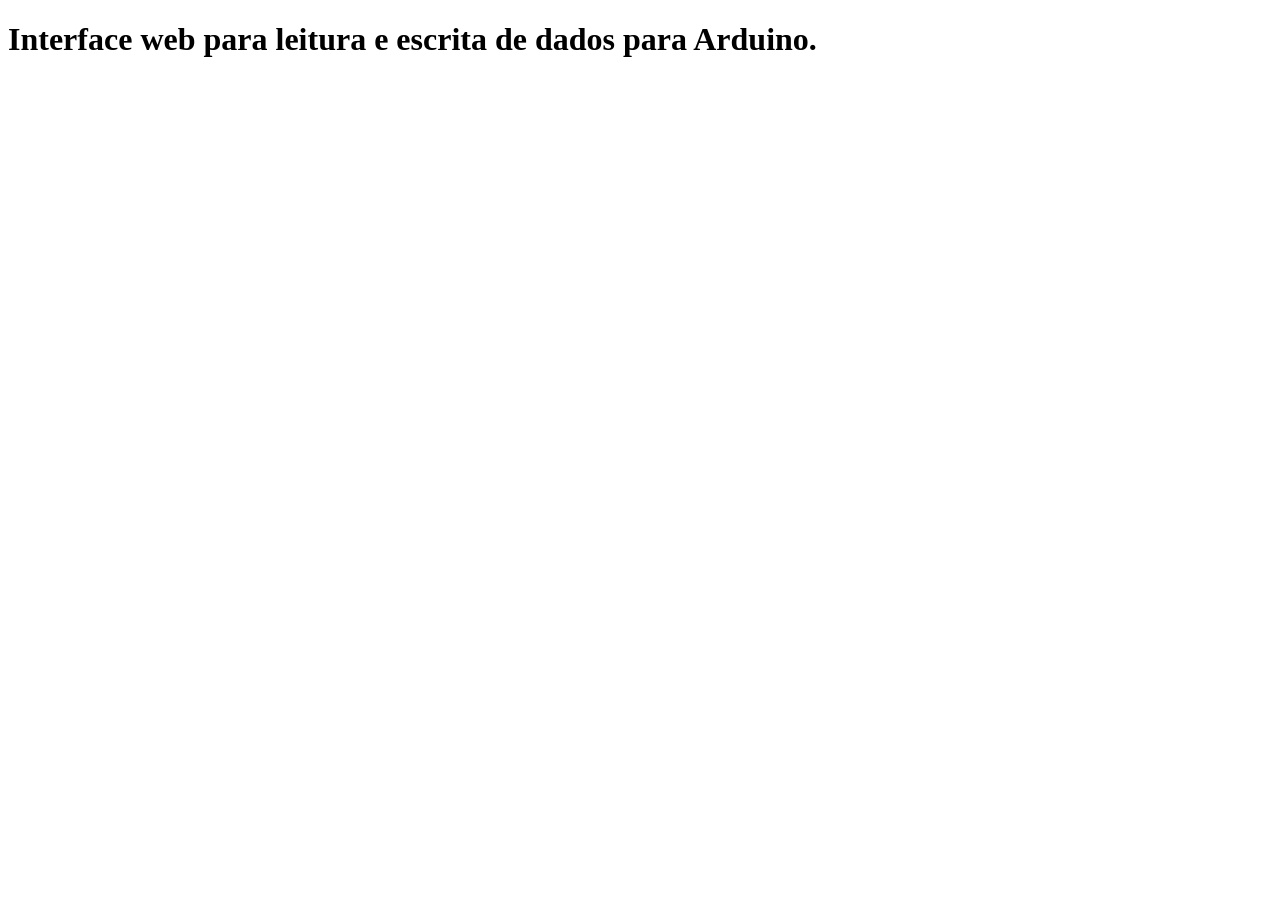
==== backend/src/main/resources/index.html @ 12f08e8b "implementado base do server com a rota "/"" ====
<!DOCTYPE html>
<html lang="en">

<head>
    <meta charset="UTF-8">
    <meta name="viewport" content="width=device-width, initial-scale=1.0">
    <title>Webduino</title>
</head>

<body>
    <h1>Interface web para leitura e escrita de dados para Arduino.</h1>
</body>

</html>
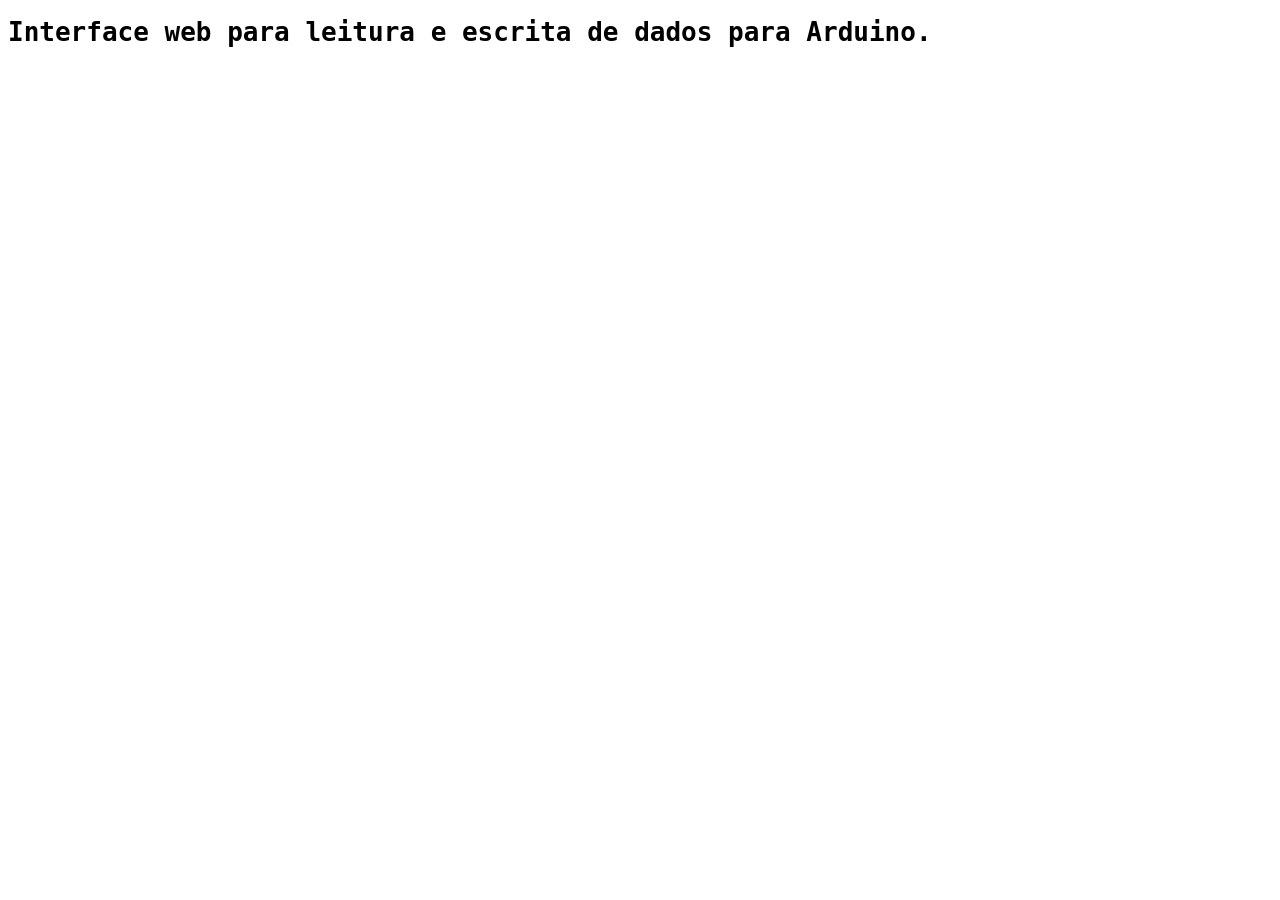
==== commit 169639c0: "adicionado css via injeção do servidor Java" ====
--- a/backend/src/main/resources/index.html
+++ b/backend/src/main/resources/index.html
@@ -5,6 +5,7 @@
     <meta charset="UTF-8">
     <meta name="viewport" content="width=device-width, initial-scale=1.0">
     <title>Webduino</title>
+    <link rel="stylesheet" href="style.css">
 </head>
 
 <body>
--- a/backend/src/main/resources/style.css
+++ b/backend/src/main/resources/style.css
@@ -0,0 +1,3 @@
+* {
+    font-family: monospace;
+}
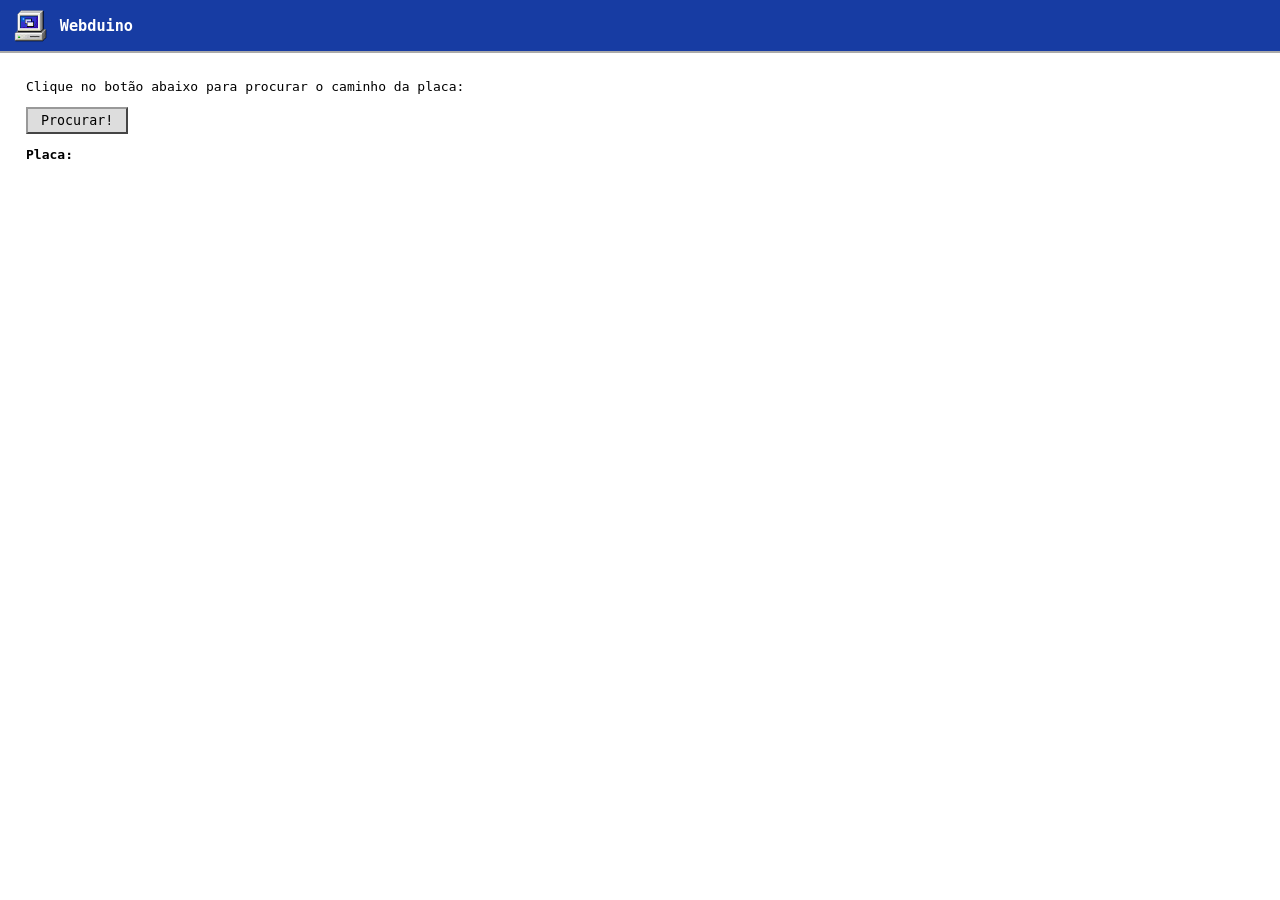
==== commit 89a3dc96: "iniciado conteudo da pagina index.html" ====
--- a/backend/src/main/resources/index.html
+++ b/backend/src/main/resources/index.html
@@ -5,11 +5,27 @@
     <meta charset="UTF-8">
     <meta name="viewport" content="width=device-width, initial-scale=1.0">
     <title>Webduino</title>
-    <link rel="stylesheet" href="style.css">
+    <link rel="stylesheet" href="assets/style.css">
 </head>
 
 <body>
-    <h1>Interface web para leitura e escrita de dados para Arduino.</h1>
+    <header>
+        <div id="logo-container">
+            <img id="logo" src="assets/images/w98_computer_2.ico" alt="">
+            <h3>Webduino</h3>
+        </div>
+    </header>
+    <main>
+        <div>
+            <p>
+                Clique no botão abaixo para procurar o caminho da placa:
+            </p>
+            <button>Procurar!</button>
+            <p>
+                <b>Placa: </b>
+            </p>
+        </div>
+    </main>
 </body>
 
 </html>
--- a/backend/src/main/resources/assets/style.css
+++ b/backend/src/main/resources/assets/style.css
@@ -0,0 +1,43 @@
+* {
+    font-family: monospace;
+}
+
+body {
+    margin: 0;
+    background-color: white;
+}
+
+header {
+    position: sticky;
+    top: 0;
+    background-color: #173ca3;
+    padding: 0.1rem;
+    color: white;
+    border-bottom: 2px solid #aaa;
+    display: flex;
+    flex-direction: row;
+    align-items: center;
+}
+
+#logo {
+    width: 2.5rem;
+    height: fit-content;
+    margin: 0 1rem 0 1rem;
+}
+
+#logo-container {
+    display: flex;
+    flex-direction: row;
+    align-items: center;
+}
+
+button {
+    border: 2px outset #999;
+    background-color: #ddd;
+    cursor: pointer;
+    padding: 0.3rem 1rem 0.3rem 1rem;
+}
+
+main {
+    margin: 2rem;
+}
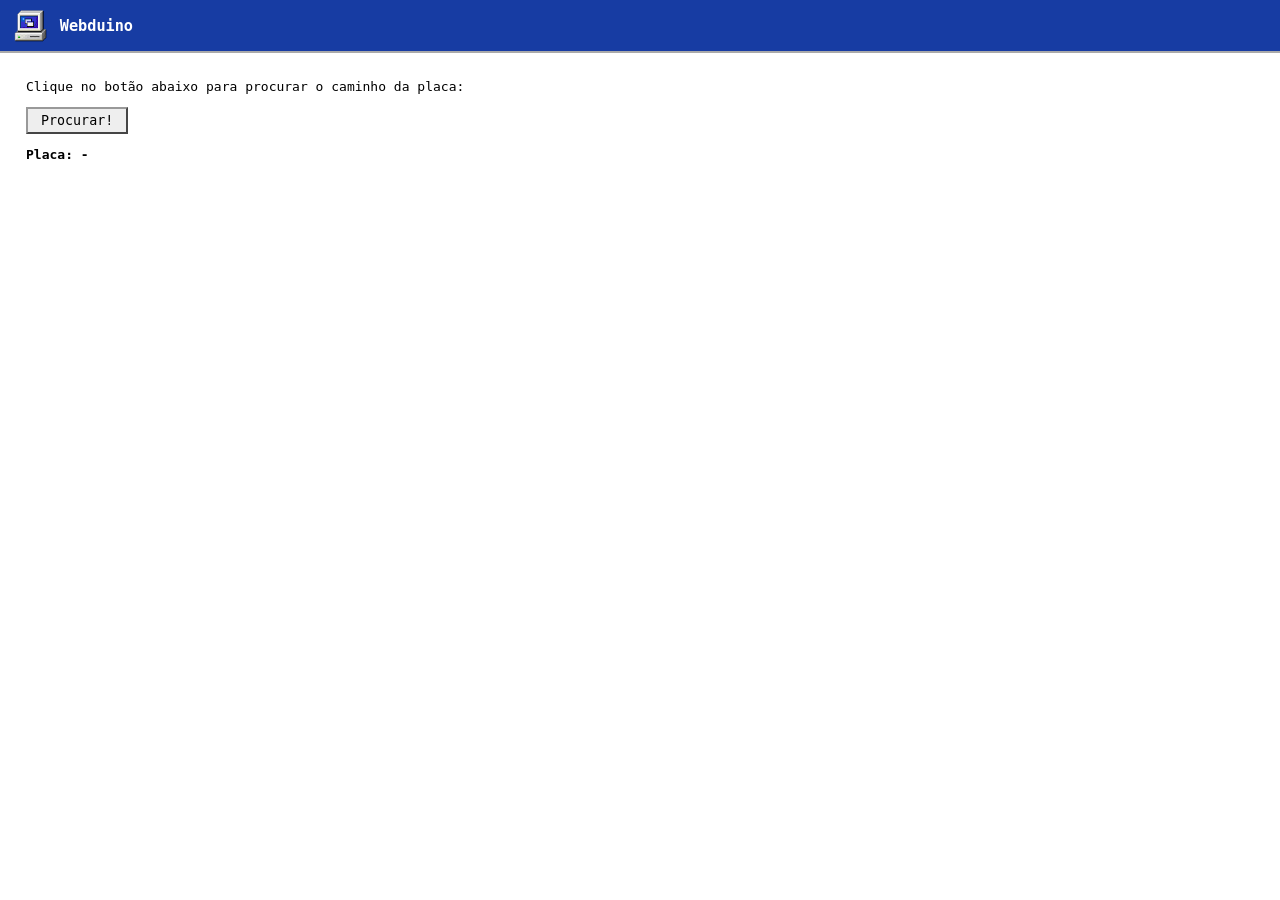
==== commit 404f4fc5: "reimplementado metodo de conexao e implementado metodo para procurar portas" ====
--- a/backend/src/main/resources/index.html
+++ b/backend/src/main/resources/index.html
@@ -20,12 +20,13 @@
             <p>
                 Clique no botão abaixo para procurar o caminho da placa:
             </p>
-            <button>Procurar!</button>
+            <button type="button" id="search_btn" name="search_btn">Procurar!</button>
             <p>
-                <b>Placa: </b>
+                <b>Placa: <span id="placa"></span></b>
             </p>
         </div>
     </main>
+    <script src="assets/script.js"></script>
 </body>
 
 </html>
--- a/backend/src/main/resources/assets/style.css
+++ b/backend/src/main/resources/assets/style.css
@@ -33,9 +33,17 @@
 
 button {
     border: 2px outset #999;
-    background-color: #ddd;
+    background-color: #eee;
     cursor: pointer;
     padding: 0.3rem 1rem 0.3rem 1rem;
+}
+
+button:hover {
+    background-color: #ccc;
+}
+
+button:active {
+    border: 2px inset #999;
 }
 
 main {
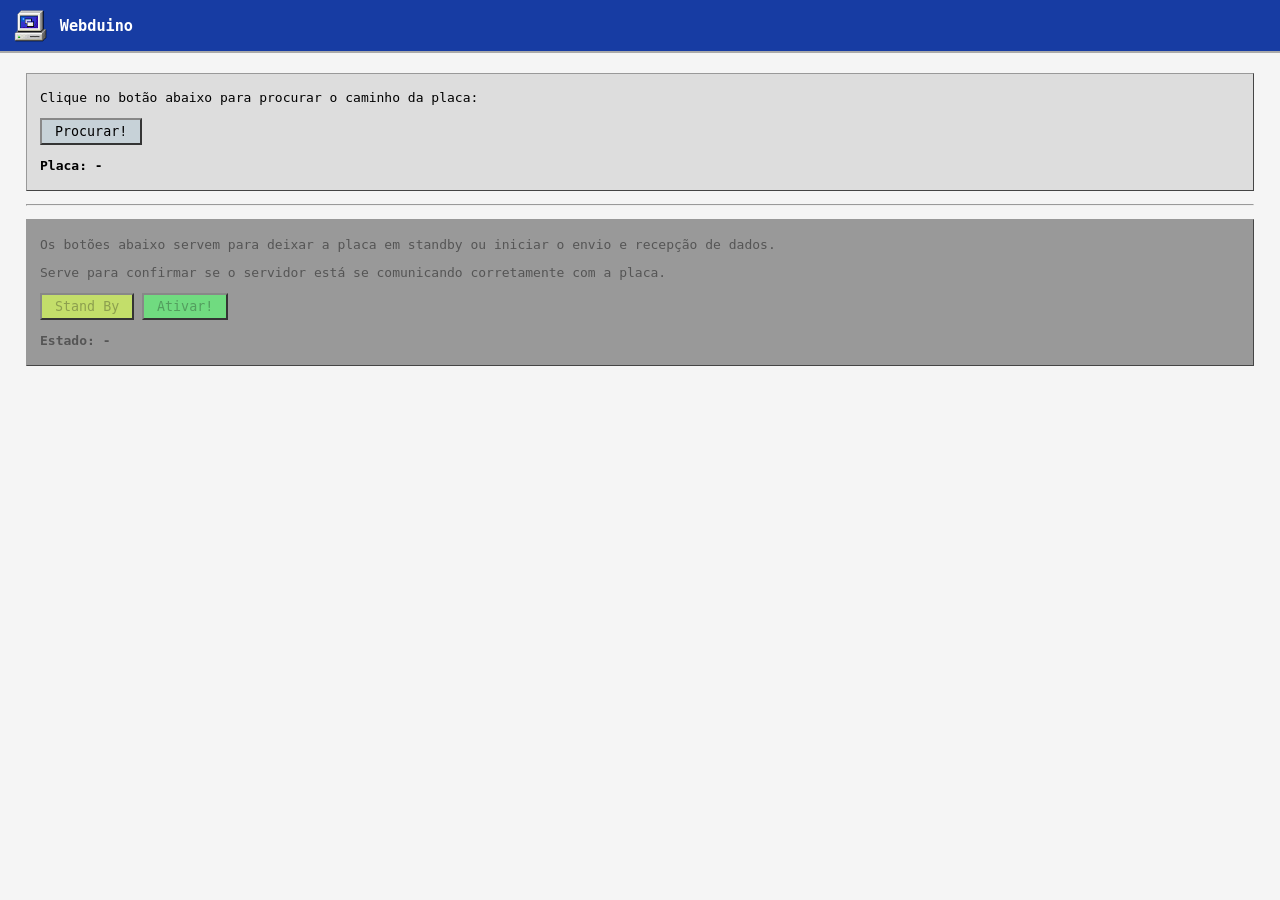
==== commit 887d60eb: "implementado logica de conexão no frontend" ====
--- a/backend/src/main/resources/index.html
+++ b/backend/src/main/resources/index.html
@@ -16,7 +16,7 @@
         </div>
     </header>
     <main>
-        <div>
+        <section class="card">
             <p>
                 Clique no botão abaixo para procurar o caminho da placa:
             </p>
@@ -24,7 +24,16 @@
             <p>
                 <b>Placa: <span id="placa"></span></b>
             </p>
-        </div>
+        </section>
+        <hr />
+        <section class="card" id="command_panel">
+            <p>Os botões abaixo servem para deixar a placa em standby ou iniciar o envio e recepção de dados.</p>
+            <p>Serve para confirmar se o servidor está se comunicando corretamente com a placa.</p>
+            <button style="background-color: #c3de6a;" type="button" id="standby" name="standby">Stand By</button>
+            <button style="background-color: #70db80;" type="button" id="ativar" name="ativar">Ativar!</button>
+            <p><b>Estado: <span id="estado"></span></b></p>
+        </section>
+
     </main>
     <script src="assets/script.js"></script>
 </body>
--- a/backend/src/main/resources/assets/style.css
+++ b/backend/src/main/resources/assets/style.css
@@ -4,7 +4,7 @@
 
 body {
     margin: 0;
-    background-color: white;
+    background-color: #f5f5f5;
 }
 
 header {
@@ -32,14 +32,17 @@
 }
 
 button {
-    border: 2px outset #999;
-    background-color: #eee;
-    cursor: pointer;
+    border: 2px outset #888;
+    background-color: #c7d2d8;
     padding: 0.3rem 1rem 0.3rem 1rem;
 }
 
+button:hover:enabled {
+    cursor: pointer;
+}
+
 button:hover {
-    background-color: #ccc;
+    background-color: #b0b9bd;
 }
 
 button:active {
@@ -47,5 +50,15 @@
 }
 
 main {
-    margin: 2rem;
+    margin: 1.5rem 2rem;
+}
+
+hr {
+    margin: 1rem 0;
+}
+
+.card {
+    border: 1px outset #999;
+    background-color: #ddd;
+    padding: 0.3rem 1rem 0.3rem 1rem;
 }
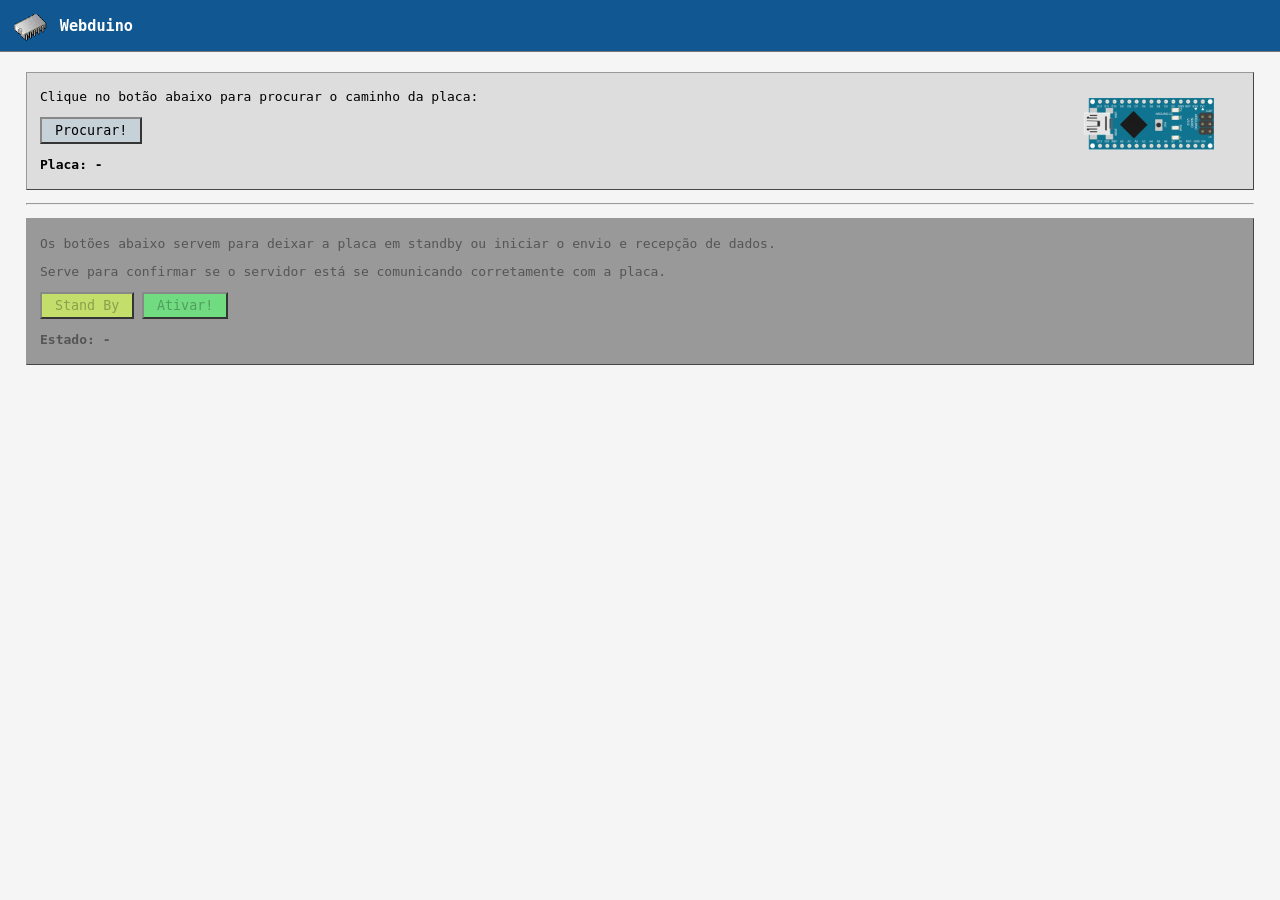
==== commit e4221ac9: "iniciado teste de leitura de sensores pelo Java" ====
--- a/backend/src/main/resources/index.html
+++ b/backend/src/main/resources/index.html
@@ -11,19 +11,26 @@
 <body>
     <header>
         <div id="logo-container">
-            <img id="logo" src="assets/images/w98_computer_2.ico" alt="">
+            <!-- <img id="logo" src="assets/images/w98_computer_2.ico" alt=""> -->
+            <img id="logo" src="assets/images/w2k_ramdrive.ico" alt="">
             <h3>Webduino</h3>
         </div>
     </header>
     <main>
-        <section class="card">
-            <p>
-                Clique no botão abaixo para procurar o caminho da placa:
-            </p>
-            <button type="button" id="search_btn" name="search_btn">Procurar!</button>
-            <p>
-                <b>Placa: <span id="placa"></span></b>
-            </p>
+        <section id="search_area" class="card">
+            <div>
+                <p>
+                    Clique no botão abaixo para procurar o caminho da placa:
+                </p>
+                <button type="button" id="search_btn" name="search_btn">Procurar!</button>
+                <p>
+                    <b>Placa: <span id="placa"></span></b>
+                </p>
+
+            </div>
+            <div>
+                <img style="width: 14rem;" src="assets/images/arduino.png" alt="">
+            </div>
         </section>
         <hr />
         <section class="card" id="command_panel">
--- a/backend/src/main/resources/assets/style.css
+++ b/backend/src/main/resources/assets/style.css
@@ -10,10 +10,10 @@
 header {
     position: sticky;
     top: 0;
-    background-color: #173ca3;
+    background-color: #115892;
     padding: 0.1rem;
     color: white;
-    border-bottom: 2px solid #aaa;
+    border-bottom: 1px solid #777;
     display: flex;
     flex-direction: row;
     align-items: center;
@@ -61,4 +61,10 @@
     border: 1px outset #999;
     background-color: #ddd;
     padding: 0.3rem 1rem 0.3rem 1rem;
+}
+
+#search_area {
+    display: flex;
+    flex-direction: row;
+    justify-content: space-between;
 }
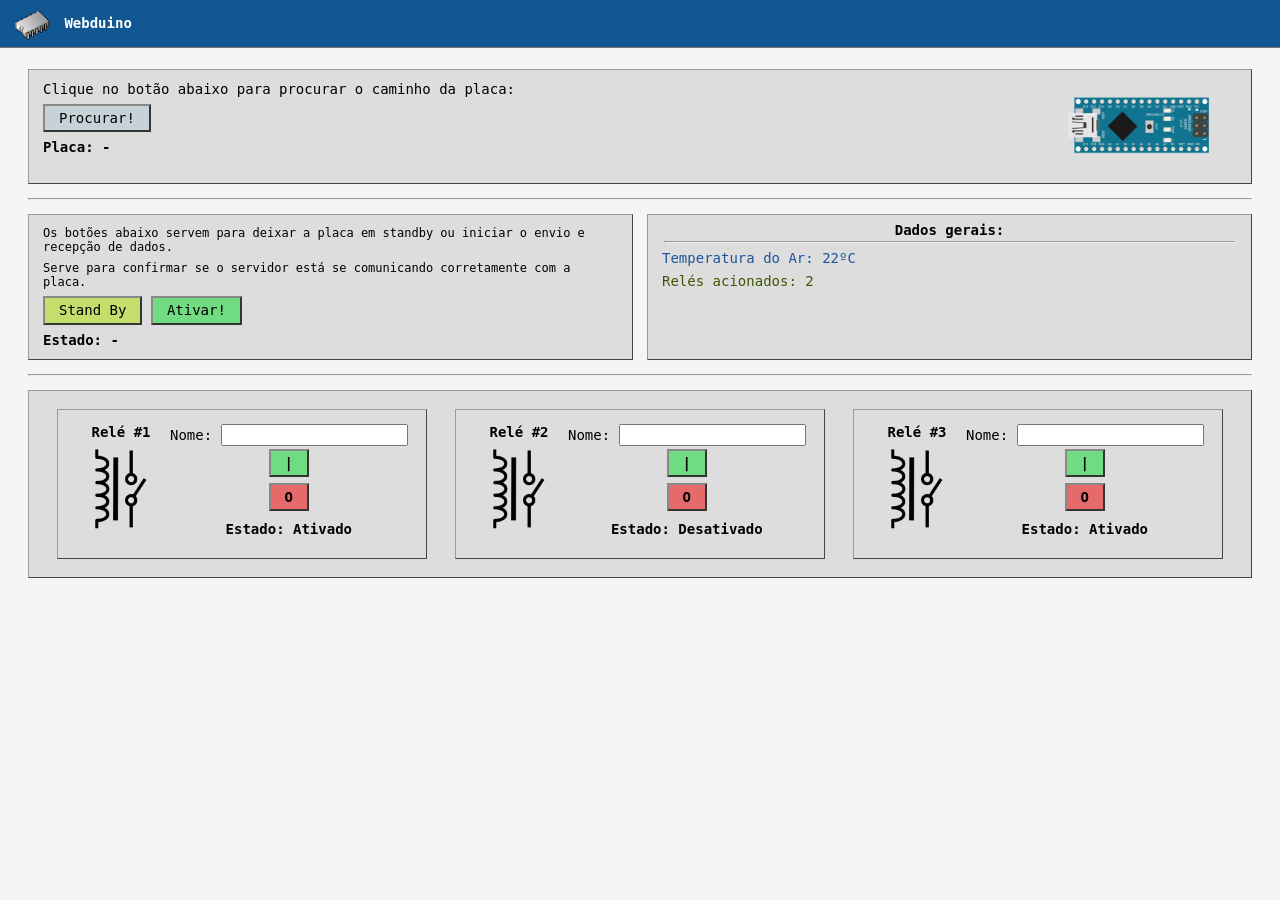
==== commit 99a285ea: "incrementado UI" ====
--- a/backend/src/main/resources/index.html
+++ b/backend/src/main/resources/index.html
@@ -4,7 +4,7 @@
 <head>
     <meta charset="UTF-8">
     <meta name="viewport" content="width=device-width, initial-scale=1.0">
-    <title>Webduino</title>
+    <link rel="icon" href="assets//images/w2k_ramdrive.ico" />
     <link rel="stylesheet" href="assets/style.css">
 </head>
 
@@ -33,12 +33,77 @@
             </div>
         </section>
         <hr />
-        <section class="card" id="command_panel">
-            <p>Os botões abaixo servem para deixar a placa em standby ou iniciar o envio e recepção de dados.</p>
-            <p>Serve para confirmar se o servidor está se comunicando corretamente com a placa.</p>
-            <button style="background-color: #c3de6a;" type="button" id="standby" name="standby">Stand By</button>
-            <button style="background-color: #70db80;" type="button" id="ativar" name="ativar">Ativar!</button>
-            <p><b>Estado: <span id="estado"></span></b></p>
+        <div class="inline">
+            <section style="width: 100%;" class="card" id="command_panel">
+
+                <p style="font-size: 12px;">Os botões abaixo servem para deixar a placa em standby ou iniciar o envio e
+                    recepção de dados.</p>
+                <p style="font-size: 12px;">Serve para confirmar se o servidor está se comunicando corretamente com a
+                    placa.</p>
+
+                <button style="background-color: #c3de6a;" type="button" id="standby" name="standby">Stand By</button>
+                <button style="background-color: #70db80;" type="button" id="ativar" name="ativar">Ativar!</button>
+                <p><b>Estado: <span id="estado"></span></b></p>
+            </section>
+
+            <section style="width: 100%;" class="card">
+                <h6 style="margin: 3px; text-align: center;">Dados gerais:</h6>
+                <hr style="margin: 2px;">
+                <p style="color:#1c559b">Temperatura do Ar: 22ºC</p>
+                <p style="color:#3f5506">Relés acionados: 2</p>
+            </section>
+        </div>
+
+        <hr>
+        <section id="relay_panel" class="card">
+            <div class="card relay">
+                <div style="display: flex; flex-direction: column; align-items: center;">
+                    <b>Relé #1</b>
+                    <img class="relay_icon" src="assets//images/relay.png" alt="">
+                </div>
+                <div style="display: flex; flex-direction: column; align-items: center;">
+                    <div>
+                        <label for="">Nome: </label>
+                        <input type="text">
+                    </div>
+                    <button class="relay_btn" style="background-color: #70db80;">|</button>
+                    <button class="relay_btn" style="background-color: #e66a6a;">O</button>
+                    <p><b>Estado: <span>Ativado</span></b></p>
+                </div>
+            </div>
+
+            <div class="card relay">
+                <div style="display: flex; flex-direction: column; align-items: center;">
+                    <b>Relé #2</b>
+                    <img class="relay_icon" src="assets//images/relay.png" alt="">
+                </div>
+                <div style="display: flex; flex-direction: column; align-items: center;">
+                    <div>
+                        <label for="">Nome: </label>
+                        <input type="text">
+                    </div>
+                    <button class="relay_btn" style="background-color: #70db80;">|</button>
+                    <button class="relay_btn" style="background-color: #e66a6a;">O</button>
+                    <p><b>Estado: <span>Desativado</span></b></p>
+                </div>
+            </div>
+
+            <div class="card relay">
+                <div style="display: flex; flex-direction: column; align-items: center;">
+                    <b>Relé #3</b>
+                    <img class="relay_icon" src="assets//images/relay.png" alt="">
+                </div>
+                <div style="display: flex; flex-direction: column; align-items: center;">
+                    <div>
+                        <label for="">Nome: </label>
+                        <input type="text">
+                    </div>
+                    <button class="relay_btn" style="background-color: #70db80;">|</button>
+                    <button class="relay_btn" style="background-color: #e66a6a;">O</button>
+                    <p><b>Estado: <span>Ativado</span></b></p>
+                </div>
+            </div>
+
         </section>
 
     </main>
--- a/backend/src/main/resources/assets/style.css
+++ b/backend/src/main/resources/assets/style.css
@@ -1,5 +1,14 @@
 * {
     font-family: monospace;
+    font-optical-sizing: auto;
+    font-style: normal;
+    font-variation-settings:
+        "wdth" 100;
+    font-size: 14px;
+}
+
+p {
+    margin: 0.5rem 0;
 }
 
 body {
@@ -57,6 +66,13 @@
     margin: 1rem 0;
 }
 
+.inline {
+    display: flex;
+    flex-direction: row;
+    gap: 1rem;
+    justify-content: stretch;
+}
+
 .card {
     border: 1px outset #999;
     background-color: #ddd;
@@ -67,4 +83,26 @@
     display: flex;
     flex-direction: row;
     justify-content: space-between;
+}
+
+#relay_panel {
+    display: grid;
+    grid-template-columns: auto auto auto;
+}
+
+#relay_panel .relay {
+    margin: 1rem;
+    padding: 1rem;
+    display: flex;
+    flex-direction: row;
+}
+
+.relay_icon {
+    width: 7rem;
+    height: auto;
+}
+
+.relay_btn {
+    font-weight: bolder;
+    margin: 0.2rem;
 }
